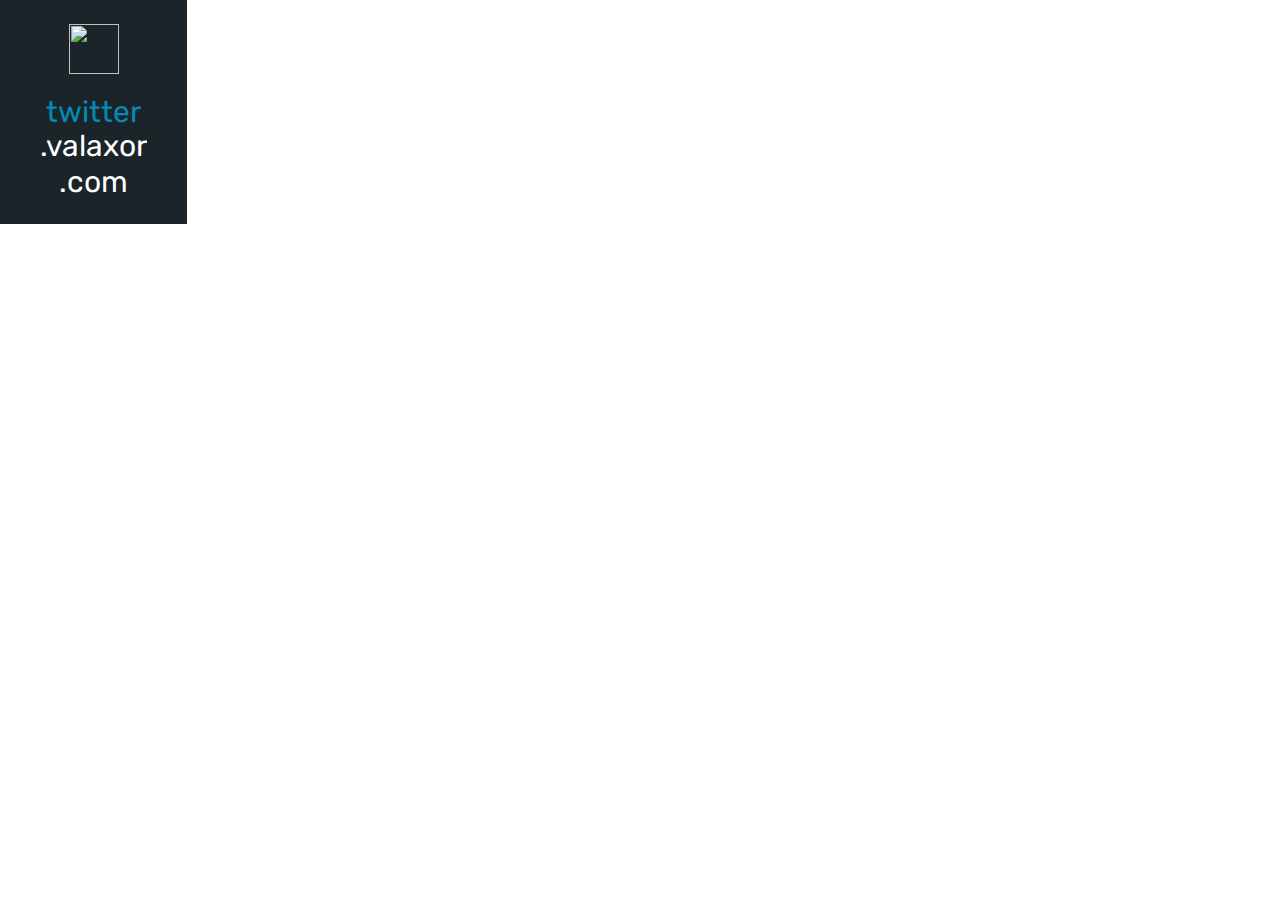
==== socials/test/index.html @ 290e1801 "Socials widget" ====
<!DOCTYPE html>
<html lang="en">
	<head>
		<meta charset="UTF-8" />
		<meta name="viewport" content="width=device-width, initial-scale=1.0" />
		<meta http-equiv="X-UA-Compatible" content="ie=edge" />

		<link
			href="https://fonts.googleapis.com/css?family=Montserrat:400,700"
			rel="stylesheet"
		/>
		<link
			href="https://fonts.googleapis.com/css?family=Rubik&display=swap"
			rel="stylesheet"
		/>
		<link rel="stylesheet" href="style.css" />

		<title>Socials</title>
	</head>
	<body>
		<div class="container">
			<div>.valaxor</div>
			<div>.com</div>
		</div>

		<script src="index.js"></script>
	</body>
</html>
---- socials/test/style.css ----
* {
	margin: 0px;
	padding: 0px;
	font-family: "Rubik", "Montserrat", sans-serif;
	color: #fff;
	font-size: 30px;
	overflow: hidden;
}

.container {
	width: 187px;
	height: 224px;
	display: flex;
	flex-direction: column;
	align-items: center;
	justify-content: center;
	background-color: #1a2429;
}

.socials {
	width: 100%;
	position: relative;
}

.social {
	width: 100%;
	position: absolute;
	top: 0;
	left: 0;
	display: flex;
	flex-direction: column;
	align-items: center;
	justify-content: center;
	transition: left 1s ease-in-out;
}

.social.hiding {
	left: 100%;
	opacity: 0;
}

.social.leaving {
	left: -100%;
}

.icon {
	width: 50px;
	height: 50px;
	display: block;
}

.text {
	margin-top: 20px;
	color: #008cb6;
}
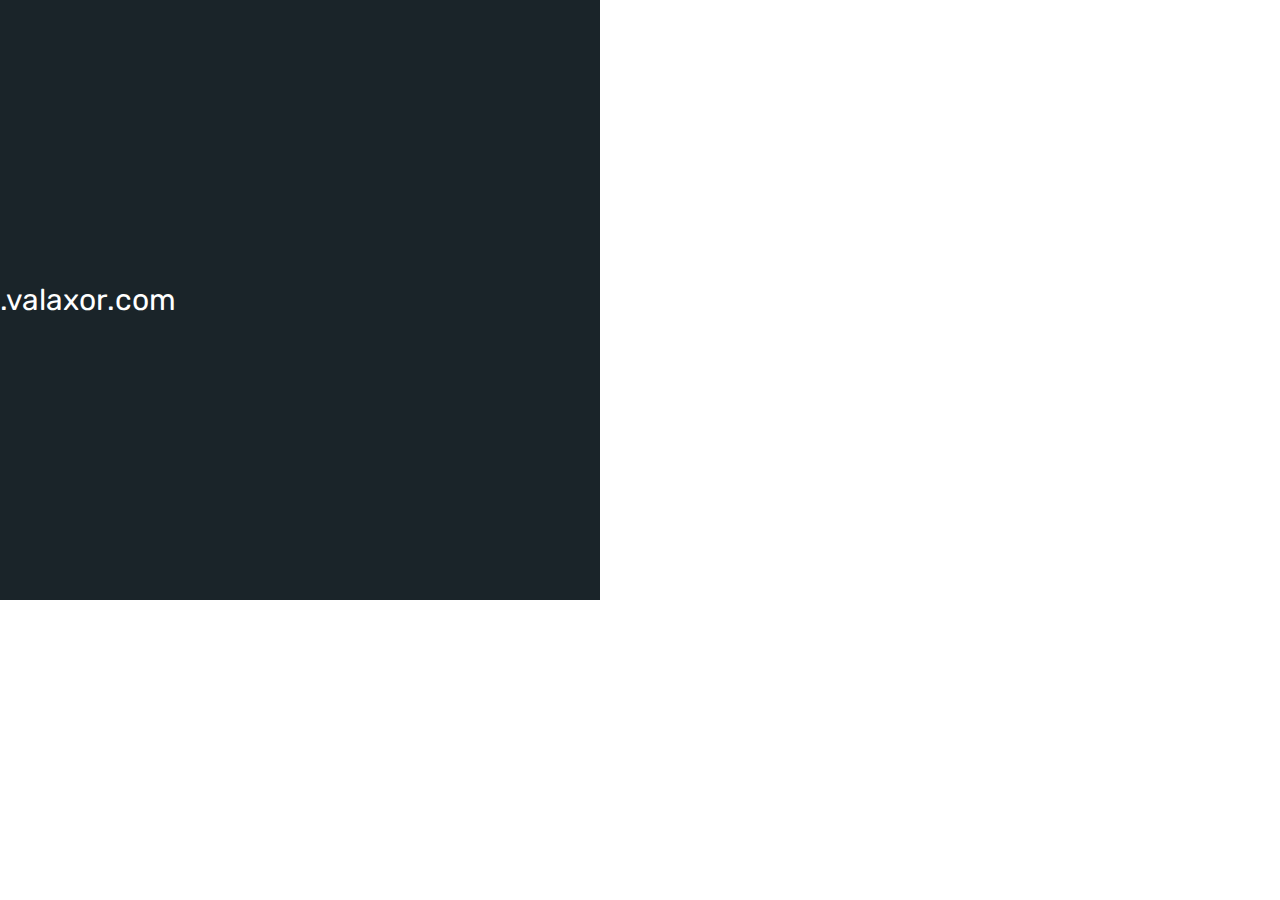
==== commit da2eeaa8: "Horizontal Socials widget" ====
--- a/socials/test/index.html
+++ b/socials/test/index.html
@@ -19,8 +19,8 @@
 	</head>
 	<body>
 		<div class="container">
-			<div>.valaxor</div>
-			<div>.com</div>
+			<div class="valaxor">.valaxor</div>
+			<div class="com">.com</div>
 		</div>
 
 		<script src="index.js"></script>
--- a/socials/test/style.css
+++ b/socials/test/style.css
@@ -1,55 +1,134 @@
+body {
+	width: 600px;
+	height: 600px;
+}
+
+.container {
+	background-color: #1a2429;
+}
+
+/* * * * * * * * * * * */
+
+:root {
+	--text-color: #fff;
+	--highlight-color: #008cb6;
+	--font-size: 30px;
+	--icon-size: 50px;
+	--icon-gap: 20px;
+	--transition-time: 1s;
+}
+
 * {
 	margin: 0px;
 	padding: 0px;
 	font-family: "Rubik", "Montserrat", sans-serif;
-	color: #fff;
-	font-size: 30px;
-	overflow: hidden;
+	color: var(--text-color);
+	line-height: 1;
+	font-size: var(--font-size);
 }
 
 .container {
-	width: 187px;
-	height: 224px;
+	width: 100%;
+	height: 100%;
 	display: flex;
-	flex-direction: column;
 	align-items: center;
-	justify-content: center;
-	background-color: #1a2429;
 }
 
-.socials {
-	width: 100%;
+.vertical {
+	flex-direction: column;
+	justify-content: center;
+}
+
+.horizontal {
+	flex-direction: row;
+	justify-content: flex-end;
+}
+
+.horizontal .com {
+	margin-right: calc(var(--icon-size) + var(--icon-gap));
+}
+
+.highlight {
+	color: var(--highlight-color);
+	transition: color 0.5s ease-in-out;
+}
+
+.icon {
+	width: var(--icon-size);
+	height: var(--icon-size);
+	display: block;
+	position: absolute;
+}
+
+.hiding {
+	opacity: 0;
+}
+
+.socials,
+.icons {
 	position: relative;
 }
 
 .social {
-	width: 100%;
 	position: absolute;
-	top: 0;
-	left: 0;
-	display: flex;
-	flex-direction: column;
-	align-items: center;
-	justify-content: center;
-	transition: left 1s ease-in-out;
 }
 
-.social.hiding {
-	left: 100%;
-	opacity: 0;
+.vertical .socials,
+.vertical .icons {
+	width: 100%;
 }
 
-.social.leaving {
-	left: -100%;
+.vertical .socials {
+	height: var(--font-size);
 }
 
-.icon {
-	width: 50px;
-	height: 50px;
-	display: block;
+.vertical .icons {
+	height: calc(var(--icon-size) + var(--icon-gap));
 }
 
-.text {
-	margin-top: 20px;
-	color: #008cb6;
+.vertical .social,
+.vertical .icon {
+	top: 0;
+	left: 50%;
+	transform: translateX(-50%);
+	transition: left var(--transition-time) ease-in-out;
+	text-align: center;
 }
+
+.vertical .social {
+	width: 100%;
+}
+
+.vertical .hiding {
+	left: 150%;
+}
+
+.vertical .leaving {
+	left: -50%;
+}
+
+.horizontal .socials,
+.horizontal .icons {
+	height: 100%;
+}
+
+.horizontal .icons {
+	margin-right: var(--icon-gap);
+	position: relative;
+}
+
+.horizontal .social,
+.horizontal .icon {
+	top: 50%;
+	right: 0;
+	transform: translateY(-50%);
+	transition: top var(--transition-time) ease-in-out;
+}
+
+.horizontal .hiding {
+	top: -50%;
+}
+
+.horizontal .leaving {
+	top: 150%;
+}
